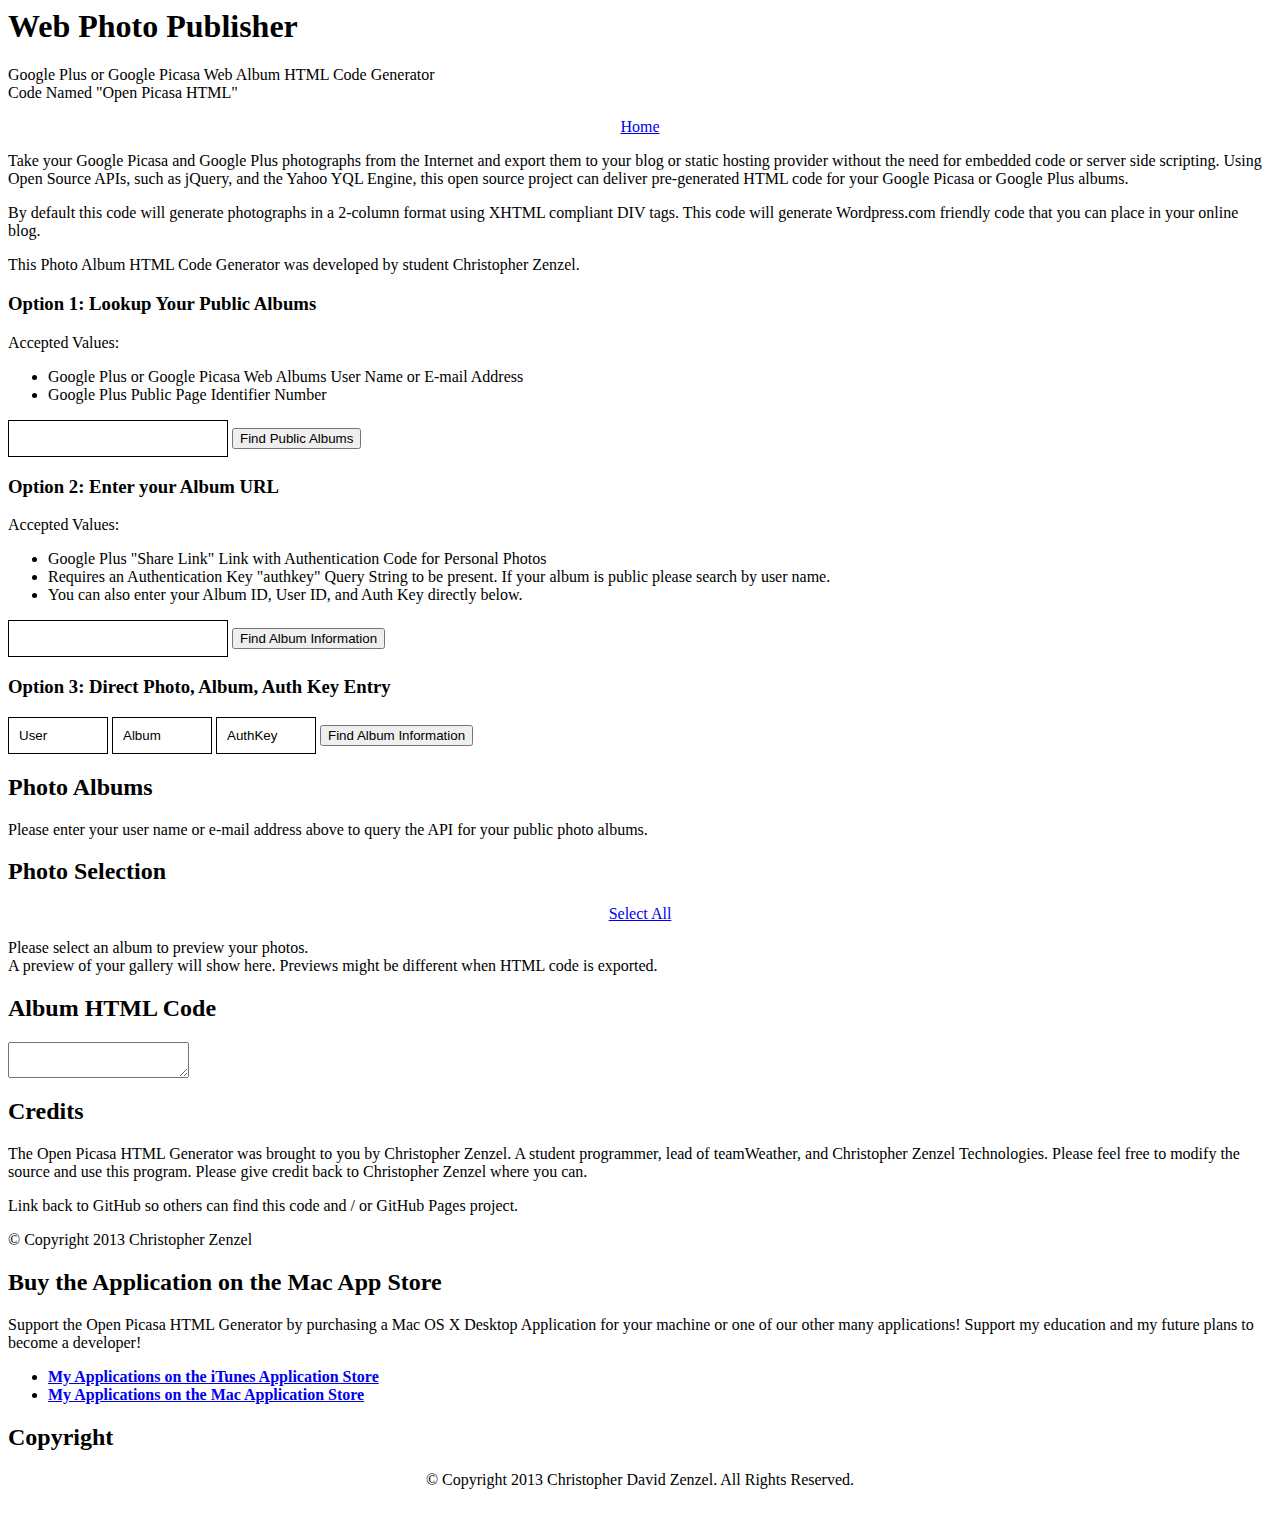
==== index.htm @ da18c527 "Copyright, Code Credits, Album Updates" ====
<html>
<head>
<title>Open Picasa HTML Generator</title>

<!-- //
Open Picasa HTML Generator

Please read the README before use of source code or application.

Copyright 2013 Christopher Zenzel
// -->

<meta name="ROBOTS" content="NONE, NOFOLLOW" />

<script type="text/javascript" src="http://code.jquery.com/jquery-1.9.1.min.js">
</script>
<script type="text/javascript" src="jquery.xdomainajax.xml.js">
</script>
<script type="text/javascript" src="openpicasahtml.js">
</script>
<link rel="stylesheet" type="text/css" href="style.css" />
<link rel="stylesheet" type="text/css" href="mobile.css" media="handheld" />

</head>
<body>

<div id="container"><div class="innertube">

<!-- // Header // -->
<h1>Web Photo Publisher</h1>
<p>
Google Plus or Google Picasa Web Album HTML Code Generator<br />
Code Named &quot;Open Picasa HTML&quot;
</p>
<p style="text-align: center;">
<a href="index.htm">Home</a>
</p>
<!-- // End Header // -->

<!-- // Start // -->
<p>
Take your Google Picasa and Google Plus photographs from the Internet and export them to your blog or static hosting provider without the need for embedded code or server side scripting. Using Open Source APIs, such as jQuery, and the Yahoo YQL Engine, this open source project can deliver pre-generated HTML code for your Google Picasa or Google Plus albums.
</p>
<p>
By default this code will generate photographs in a 2-column format using XHTML compliant DIV tags. This code will generate Wordpress.com friendly code that you can place in your online blog.
</p>
<p>
This Photo Album HTML Code Generator was developed by student Christopher Zenzel.
</p>

            <h3>Option 1: Lookup Your Public Albums</h3>
            <p>
            Accepted Values:
            <ul>
                <li>Google Plus or Google Picasa Web Albums User Name or E-mail Address</li>
                <li>Google Plus Public Page Identifier Number</li>
            </ul>
            </p>
            <p>
            <input type="text" style="border: 1px solid black; padding: 10px; width: 220px;" id="txtAlbumUser" onkeydown="if (event.keyCode == 13) { getAlbumsButton(); document.getElementById('submitBtn').focus(); }" /> <input type="button" value="Find Public Albums" onclick="getAlbumsButton();" id="submitBtn" />
            </p>
            
            <h3>Option 2: Enter your Album URL</h3>
            <p>
            Accepted Values:
            <ul>
                <li>Google Plus "Share Link" Link with Authentication Code for Personal Photos</li>
		<li>Requires an Authentication Key &quot;authkey&quot; Query String to be present. If your album is public please search by user name.</li>
		<li>You can also enter your Album ID, User ID, and Auth Key directly below.</li>
            </ul>
            </p>
            <p>
            <input type="text" style="border: 1px solid black; padding: 10px; width: 220px;" id="txtAlbumLink" onkeydown="if (event.keyCode == 13) { getAlbumPlus(); document.getElementById('submitBtn2').focus(); }" /> <input type="button" value="Find Album Information" onclick="getAlbumPlus();" id="submitBtn2" />
            </p>
	    <h3>Option 3: Direct Photo, Album, Auth Key Entry</h3>
            <p>
            <input type="text" onfocus="if(this.value == 'User') { this.value = ''; }" style="border: 1px solid black; padding: 10px; width: 100px;" id="txtUserID" value="User" /> <input type="text" onfocus="if(this.value == 'Album') { this.value = ''; }" style="border: 1px solid black; padding: 10px; width: 100px;" id="txtAlbumID" value="Album" /> <input type="text" onfocus="if(this.value == 'AuthKey') { this.value = ''; }" style="border: 1px solid black; padding: 10px; width: 100px;" id="txtAuthKeyID" value="AuthKey" /> <input type="button" value="Find Album Information" onclick="getAlbumManual();" id="submitBtn3" />
            </p>

<h2>Photo Albums</h2>
<div id="albumPreviews">
Please enter your user name or e-mail address above to query the API for your public photo albums.
</div>

<h2>Photo Selection</h2>
<p style="text-align: center;">
<a href="javascript:selectAllPhotos();">Select All</a>
</p>
<div id="photoPreviews">
Please select an album to preview your photos.
</div>
<div id="photoSelected">
A preview of your gallery will show here. Previews might be different when HTML code is exported.
</div>
<div style="clear:both;"></div>

<h2>Album HTML Code</h2>
<textarea id="albumCode" readonly="true">
</textarea>

<h2>Credits</h2>
<p>The Open Picasa HTML Generator was brought to you by Christopher Zenzel. A student programmer, lead of teamWeather, and Christopher Zenzel Technologies. Please feel free to modify the source and use this program. Please give credit back to Christopher Zenzel where you can.</p>
<p>Link back to GitHub so others can find this code and / or GitHub Pages project.</p>
<p>&copy; Copyright 2013 Christopher Zenzel</p>

<h2>Buy the Application on the Mac App Store</h2>
<p>Support the Open Picasa HTML Generator by purchasing a Mac OS X Desktop Application for your machine or one of our other many applications! Support my education and my future plans to become a developer!</p>
<p>
<ul>
<li><strong><a target="_blank" href="https://itunes.apple.com/artist/christopher-zenzel/id317388804?mt=8">My Applications on the iTunes Application Store</a></strong></li>
<li><strong><a target="_blank" href="https://itunes.apple.com/artist/christopher-zenzel/id317388804?mt=12">My Applications on the Mac Application Store</a></strong></li>
</ul>
</p>

<h2>Copyright</h2>
<p style="text-align: center;">&copy; Copyright 2013 Christopher David Zenzel. All Rights Reserved.</p>
<p>&nbsp;</p>

<!-- // End // -->

</div></div>

</body>
</html>
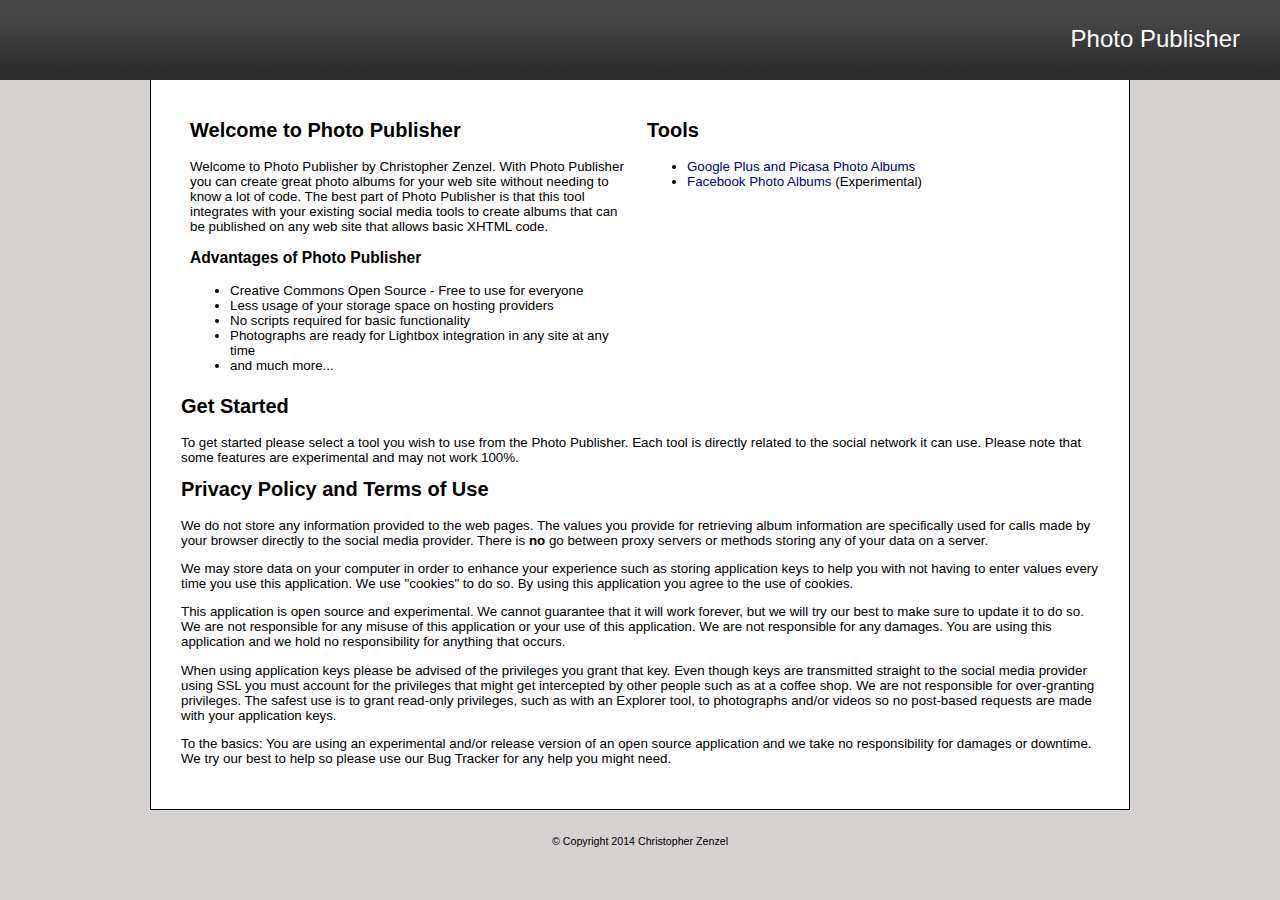
==== commit 2ecabcfe: "Merge branch 'master' into gh-pages" ====
--- a/index.htm
+++ b/index.htm
@@ -1,124 +1,82 @@
-<html>
-<head>
-<title>Open Picasa HTML Generator</title>
+<!DOCTYPE html>
+<html>
+	<head>
+		<!-- // tag:PhotoPublisherTitle // -->
+		<title>Photo Publisher - Home</title>
+		<!-- // tag:PhotoPublisherTitle // -->
 
-<!-- //
-Open Picasa HTML Generator
+		<!-- //
+		Photo Publisher
+		Copyright 2014 Christopher Zenzel. All Rights Reserved.
+		Please refer to the licensing files for more information about the licensing of this source code.
+		// -->
 
-Please read the README before use of source code or application.
+		<style type="text/css">
+		@import url(styles/styles.css);
+		</style>
+		<script type="text/javascript" src="scripts/jquery-1.11.1.min.js"></script>
 
-Copyright 2013 Christopher Zenzel
-// -->
-
-<meta name="ROBOTS" content="NONE, NOFOLLOW" />
-
-<script type="text/javascript" src="http://code.jquery.com/jquery-1.9.1.min.js">
-</script>
-<script type="text/javascript" src="jquery.xdomainajax.xml.js">
-</script>
-<script type="text/javascript" src="openpicasahtml.js">
-</script>
-<link rel="stylesheet" type="text/css" href="style.css" />
-<link rel="stylesheet" type="text/css" href="mobile.css" media="handheld" />
-
-</head>
-<body>
+		<!-- // tag:PhotoPublisherScripts // -->
 
-<div id="container"><div class="innertube">
+		<!-- // tag:PhotoPublisherScripts // -->
+	</head>
+	<body>
+		<div id="header">
+			<h1 class="site-title"><a href="index.htm">Photo Publisher</a></h1>
+		</div>
+		<div id="container">
+			<div id="inner-container">
+<table border="0" cellpadding="5" cellspacing="4" style="width: 100%;">
+<tr>
+<td style="width: 50%;" valign="top">
+<h2>Welcome to Photo Publisher</h2>
+<p>
+Welcome to Photo Publisher by Christopher Zenzel. With Photo Publisher you can create great photo albums for your web site without needing to know a lot of code. The best part of Photo Publisher is that this tool integrates with your existing social media tools to create albums that can be published on any web site that allows basic XHTML code.
+</p>
+<h3>Advantages of Photo Publisher</h3>
+<ul>
+	<li>Creative Commons Open Source - Free to use for everyone</li>
+	<li>Less usage of your storage space on hosting providers</li>
+	<li>No scripts required for basic functionality</li>
+	<li>Photographs are ready for Lightbox integration in any site at any time</li>
+	<li>and much more...</li>
+</ul>
+</td>
+<td style="width: 50%;" valign="top">
+<h2>Tools</h2>
+<ul>
+	<li><a href="google-plus.htm">Google Plus and Picasa Photo Albums</a></li>
+	<li><a href="facebook.htm">Facebook Photo Albums</a> (Experimental)</li>
+</ul>
+</td>
+</tr>
+</table>
 
-<!-- // Header // -->
-<h1>Web Photo Publisher</h1>
+<h2>Get Started</h2>
 <p>
-Google Plus or Google Picasa Web Album HTML Code Generator<br />
-Code Named &quot;Open Picasa HTML&quot;
+To get started please select a tool you wish to use from the Photo Publisher. Each tool is directly related to the social network it can use. Please note that some features are experimental and may not work 100%.
 </p>
-<p style="text-align: center;">
-<a href="index.htm">Home</a>
-</p>
-<!-- // End Header // -->
 
-<!-- // Start // -->
+<h2>Privacy Policy and Terms of Use</h2>
 <p>
-Take your Google Picasa and Google Plus photographs from the Internet and export them to your blog or static hosting provider without the need for embedded code or server side scripting. Using Open Source APIs, such as jQuery, and the Yahoo YQL Engine, this open source project can deliver pre-generated HTML code for your Google Picasa or Google Plus albums.
+We do not store any information provided to the web pages. The values you provide for retrieving album information are specifically used for calls made by your browser directly to the social media provider. There is <strong>no</strong> go between proxy servers or methods storing any of your data on a server. 
 </p>
 <p>
-By default this code will generate photographs in a 2-column format using XHTML compliant DIV tags. This code will generate Wordpress.com friendly code that you can place in your online blog.
+We may store data on your computer in order to enhance your experience such as storing application keys to help you with not having to enter values every time you use this application. We use &quot;cookies&quot; to do so. By using this application you agree to the use of cookies.
 </p>
 <p>
-This Photo Album HTML Code Generator was developed by student Christopher Zenzel.
+This application is open source and experimental. We cannot guarantee that it will work forever, but we will try our best to make sure to update it to do so. We are not responsible for any misuse of this application or your use of this application. We are not responsible for any damages. You are using this application and we hold no responsibility for anything that occurs.
 </p>
-
-            <h3>Option 1: Lookup Your Public Albums</h3>
-            <p>
-            Accepted Values:
-            <ul>
-                <li>Google Plus or Google Picasa Web Albums User Name or E-mail Address</li>
-                <li>Google Plus Public Page Identifier Number</li>
-            </ul>
-            </p>
-            <p>
-            <input type="text" style="border: 1px solid black; padding: 10px; width: 220px;" id="txtAlbumUser" onkeydown="if (event.keyCode == 13) { getAlbumsButton(); document.getElementById('submitBtn').focus(); }" /> <input type="button" value="Find Public Albums" onclick="getAlbumsButton();" id="submitBtn" />
-            </p>
-            
-            <h3>Option 2: Enter your Album URL</h3>
-            <p>
-            Accepted Values:
-            <ul>
-                <li>Google Plus "Share Link" Link with Authentication Code for Personal Photos</li>
-		<li>Requires an Authentication Key &quot;authkey&quot; Query String to be present. If your album is public please search by user name.</li>
-		<li>You can also enter your Album ID, User ID, and Auth Key directly below.</li>
-            </ul>
-            </p>
-            <p>
-            <input type="text" style="border: 1px solid black; padding: 10px; width: 220px;" id="txtAlbumLink" onkeydown="if (event.keyCode == 13) { getAlbumPlus(); document.getElementById('submitBtn2').focus(); }" /> <input type="button" value="Find Album Information" onclick="getAlbumPlus();" id="submitBtn2" />
-            </p>
-	    <h3>Option 3: Direct Photo, Album, Auth Key Entry</h3>
-            <p>
-            <input type="text" onfocus="if(this.value == 'User') { this.value = ''; }" style="border: 1px solid black; padding: 10px; width: 100px;" id="txtUserID" value="User" /> <input type="text" onfocus="if(this.value == 'Album') { this.value = ''; }" style="border: 1px solid black; padding: 10px; width: 100px;" id="txtAlbumID" value="Album" /> <input type="text" onfocus="if(this.value == 'AuthKey') { this.value = ''; }" style="border: 1px solid black; padding: 10px; width: 100px;" id="txtAuthKeyID" value="AuthKey" /> <input type="button" value="Find Album Information" onclick="getAlbumManual();" id="submitBtn3" />
-            </p>
-
-<h2>Photo Albums</h2>
-<div id="albumPreviews">
-Please enter your user name or e-mail address above to query the API for your public photo albums.
-</div>
-
-<h2>Photo Selection</h2>
-<p style="text-align: center;">
-<a href="javascript:selectAllPhotos();">Select All</a>
-</p>
-<div id="photoPreviews">
-Please select an album to preview your photos.
-</div>
-<div id="photoSelected">
-A preview of your gallery will show here. Previews might be different when HTML code is exported.
-</div>
-<div style="clear:both;"></div>
-
-<h2>Album HTML Code</h2>
-<textarea id="albumCode" readonly="true">
-</textarea>
-
-<h2>Credits</h2>
-<p>The Open Picasa HTML Generator was brought to you by Christopher Zenzel. A student programmer, lead of teamWeather, and Christopher Zenzel Technologies. Please feel free to modify the source and use this program. Please give credit back to Christopher Zenzel where you can.</p>
-<p>Link back to GitHub so others can find this code and / or GitHub Pages project.</p>
-<p>&copy; Copyright 2013 Christopher Zenzel</p>
-
-<h2>Buy the Application on the Mac App Store</h2>
-<p>Support the Open Picasa HTML Generator by purchasing a Mac OS X Desktop Application for your machine or one of our other many applications! Support my education and my future plans to become a developer!</p>
 <p>
-<ul>
-<li><strong><a target="_blank" href="https://itunes.apple.com/artist/christopher-zenzel/id317388804?mt=8">My Applications on the iTunes Application Store</a></strong></li>
-<li><strong><a target="_blank" href="https://itunes.apple.com/artist/christopher-zenzel/id317388804?mt=12">My Applications on the Mac Application Store</a></strong></li>
-</ul>
+When using application keys please be advised of the privileges you grant that key. Even though keys are transmitted straight to the social media provider using SSL you must account for the privileges that might get intercepted by other people such as at a coffee shop. We are not responsible for over-granting privileges. The safest use is to grant read-only privileges, such as with an Explorer tool, to photographs and/or videos so no post-based requests are made with your application keys.
 </p>
-
-<h2>Copyright</h2>
-<p style="text-align: center;">&copy; Copyright 2013 Christopher David Zenzel. All Rights Reserved.</p>
-<p>&nbsp;</p>
-
-<!-- // End // -->
-
-</div></div>
-
-</body>
+<p>
+To the basics: You are using an experimental and/or release version of an open source application and we take no responsibility for damages or downtime. We try our best to help so please use our Bug Tracker for any help you might need.
+</p>
+			</div>
+		</div>
+		<div id="footer">
+			&copy; Copyright 2014 Christopher Zenzel
+		</div>
+	</body>
 </html>